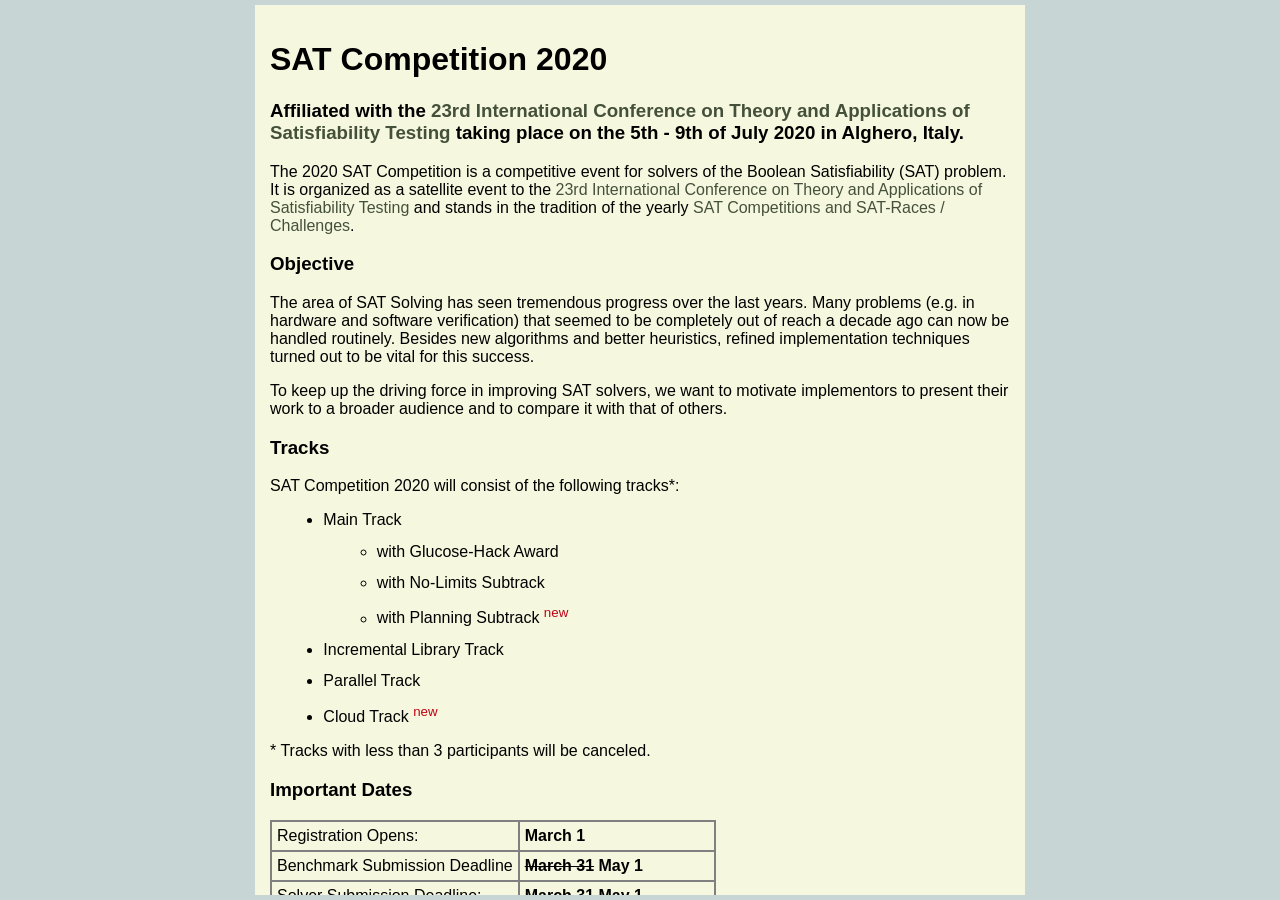
==== index.html @ c6183545 "Initial commit" ====
<!DOCTYPE html PUBLIC "-//W3C//DTD HTML 4.01 Transitional//EN">
<html>
<head>
<meta http-equiv="Content-Type" content="text/html; charset=UTF-8">
<title>SAT Competition 2020</title>
<link rel="stylesheet" href="main.css" type="text/css">
<link rel="icon" type="image/x-icon" href="doge2.ico">
<script src="https://www.w3schools.com/lib/w3.js"></script>
<style>a#index { color:#c20114; }</style>
</head>

<body>
<div class="main">
  <div class="navigation" w3-include-html="navigation.html"></div>
  <script>w3.includeHTML();</script> 

  <div class="content">
    <h1>SAT Competition 2020</h1>
	<h3>
	Affiliated with the 
	<a href="https://sat2020.idea-researchlab.org/">23rd International Conference on Theory and Applications of Satisfiability Testing</a> 
	taking place on the 5th - 9th of July 2020 in Alghero, Italy.
	</h3>

	<p>
	The 2020 SAT Competition is a competitive event for solvers of the Boolean Satisfiability (SAT) problem.
	It is organized as a satellite event to the 
	<a href="https://sat2020.idea-researchlab.org/">23rd International Conference on Theory and Applications of Satisfiability Testing</a>
	and stands in the tradition of the yearly <a href="http://www.satcompetition.org">SAT Competitions and SAT-Races / Challenges</a>.
	</p>

	<h3><a name="Objective">Objective</a></h3>
	<p>
	The area of SAT Solving has seen tremendous progress over the last years.
	Many problems (e.g. in hardware and software verification) that seemed to be completely out of reach a decade ago can now be handled routinely.
	Besides new algorithms and better heuristics, refined implementation techniques turned out to be vital for this success.
	</p>
	<p>
	To keep up the driving force in improving SAT solvers, we want to motivate implementors to present their work to a broader audience and to compare it with that of others.
	</p>

	<h3><a name="Tracks">Tracks</a></h3>
	<p>
	SAT Competition 2020 will consist of the following tracks*:
	</p>
	<ul>
	  <li>Main Track
      <ul>
        <li>with Glucose-Hack Award</li>
        <li>with No-Limits Subtrack</li>
        <li>with Planning Subtrack <sup style='color:#c20114'>new</sup></li>
      </ul>
    </li>
	  <li>Incremental Library Track</li>
	  <li>Parallel Track</li>
	  <li>Cloud Track <sup style='color:#c20114'>new</sup></li>
	</ul>
	<p>* Tracks with less than 3 participants will be canceled.</p>

	<h3>Important Dates</h3>

	<table>
	  <tr>
		<td>Registration Opens:</td>
		<td class="date">March 1</td>
	  </tr>
	  <tr>
		<td>Benchmark Submission Deadline</td>
		<td class="date"><strike>March 31</strike> May 1</td>
	  </tr>
	  <tr>
		<td>Solver Submission Deadline:</td> 
		<td class="date"><strike>March 31</strike> May 1</td>
	  </tr>
	  <tr>
		<td>Announcement of Results:</td> 
		<td>At the <a href="https://sat2020.idea-researchlab.org/">SAT'20 Conference</a></td>
	  </tr>
	</table>

	<h3><a name="Organization">Organization</a></h3>
	<p>
	Researchers from both academia and industry are invited to submit their solvers and benchmarks to SAT Competition 2020.
	</p>
  </div>
</div>
</body>
</html>
---- main.css ----
body { 
  margin:0px; 
  padding:5px; 
  background:#c7d6d5; 
  color:#000;
  font-family:Arial,Helvetica,sans-serif;
}
a:link { color:#45503b; text-decoration:none; }
a:visited { color:#45503b; text-decoration:none; }
a:hover { color:#6d7275; }
a.active { color:#c20114; }

.main {
  width:100%;
  height:100%;
  overflow-y:scroll;
}

.navigation {
  padding:10pt;
  line-height: 150%;
  float:left;
  position:fixed;
}

.navigation ul {
  margin: 0;
  padding: 0;
  margin-left: 20px;
  color: #45503b;
}

.content {
  padding:15px;
  min-height:100%;
  max-width:1024px;
  min-width:600px;
  margin-left:250px;
  margin-right:250px;
  background:#f5f8de;
}

.content ul li {
  margin:10pt
}

td.date {
  font-weight:bold;
}

table, th, td {
  border:1px solid gray;
  border-spacing:0px;
}

th, td {
  padding:5px;
}
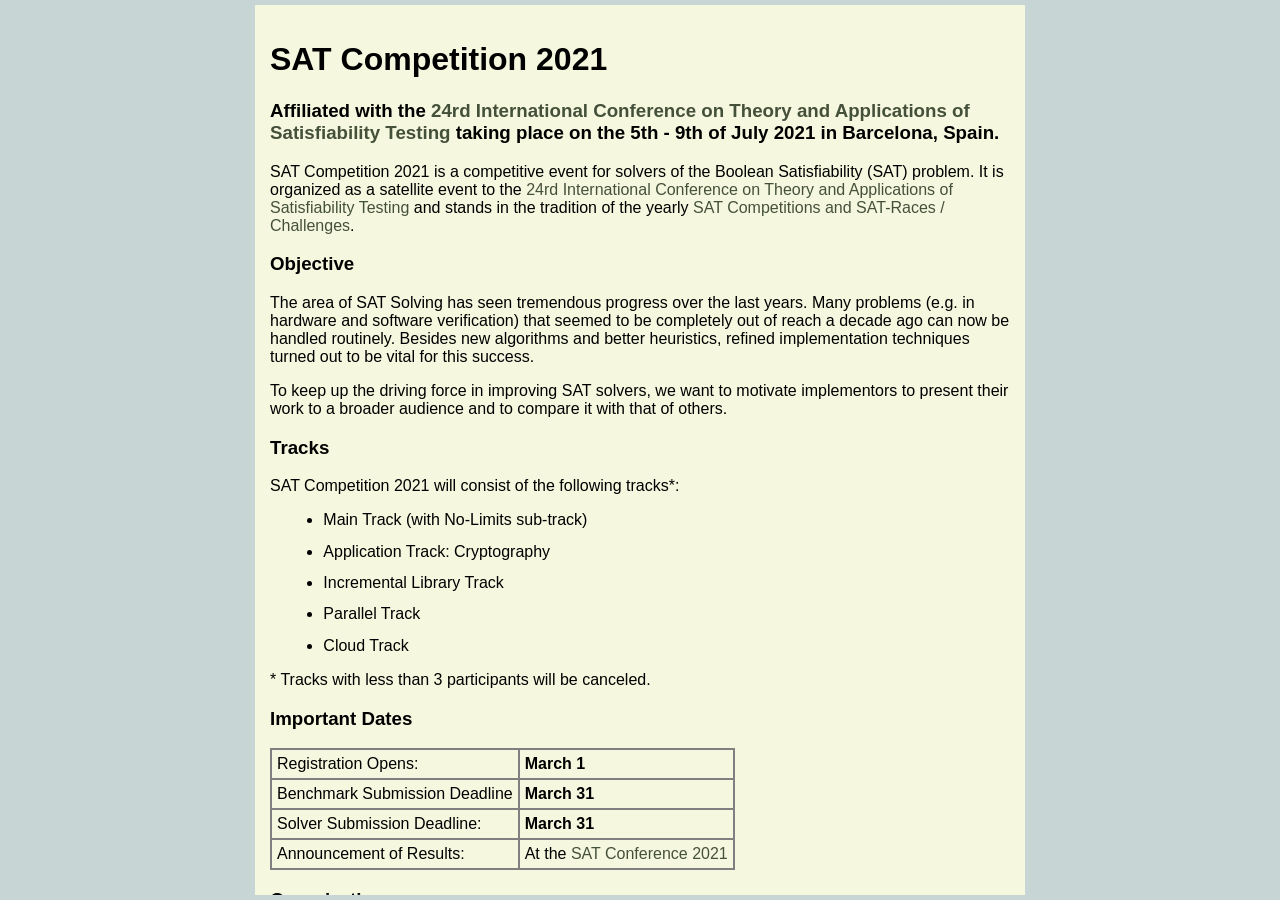
==== commit c842454a: "template" ====
--- a/index.html
+++ b/index.html
@@ -2,8 +2,9 @@
 <html>
 <head>
 <meta http-equiv="Content-Type" content="text/html; charset=UTF-8">
-<title>SAT Competition 2020</title>
+<title class='tpl-name'></title>
 <link rel="stylesheet" href="main.css" type="text/css">
+<link rel="stylesheet" href="template.css" type="text/css">
 <link rel="icon" type="image/x-icon" href="doge2.ico">
 <script src="https://www.w3schools.com/lib/w3.js"></script>
 <style>a#index { color:#c20114; }</style>
@@ -15,17 +16,17 @@
   <script>w3.includeHTML();</script> 
 
   <div class="content">
-    <h1>SAT Competition 2020</h1>
+    <h1 class='tpl-name'></h1>
 	<h3>
 	Affiliated with the 
-	<a href="https://sat2020.idea-researchlab.org/">23rd International Conference on Theory and Applications of Satisfiability Testing</a> 
-	taking place on the 5th - 9th of July 2020 in Alghero, Italy.
+	<a href="https://www.iiia.csic.es/sat2021/"><span class='tpl-afil'></span></a> 
+	taking place on the <span class='tpl-afil-place'></span>.
 	</h3>
 
 	<p>
-	The 2020 SAT Competition is a competitive event for solvers of the Boolean Satisfiability (SAT) problem.
+	<span class='tpl-name'></span> is a competitive event for solvers of the Boolean Satisfiability (SAT) problem.
 	It is organized as a satellite event to the 
-	<a href="https://sat2020.idea-researchlab.org/">23rd International Conference on Theory and Applications of Satisfiability Testing</a>
+	<a href="https://sat2020.idea-researchlab.org/"><span class='tpl-afil'></span></a>
 	and stands in the tradition of the yearly <a href="http://www.satcompetition.org">SAT Competitions and SAT-Races / Challenges</a>.
 	</p>
 
@@ -41,19 +42,14 @@
 
 	<h3><a name="Tracks">Tracks</a></h3>
 	<p>
-	SAT Competition 2020 will consist of the following tracks*:
+	<span class='tpl-name'></span> will consist of the following tracks*:
 	</p>
 	<ul>
-	  <li>Main Track
-      <ul>
-        <li>with Glucose-Hack Award</li>
-        <li>with No-Limits Subtrack</li>
-        <li>with Planning Subtrack <sup style='color:#c20114'>new</sup></li>
-      </ul>
-    </li>
+	  <li>Main Track (with No-Limits sub-track)</li>
+	  <li>Application Track: Cryptography</li>
 	  <li>Incremental Library Track</li>
 	  <li>Parallel Track</li>
-	  <li>Cloud Track <sup style='color:#c20114'>new</sup></li>
+	  <li>Cloud Track</li>
 	</ul>
 	<p>* Tracks with less than 3 participants will be canceled.</p>
 
@@ -66,21 +62,21 @@
 	  </tr>
 	  <tr>
 		<td>Benchmark Submission Deadline</td>
-		<td class="date"><strike>March 31</strike> May 1</td>
+		<td class="date">March 31</td>
 	  </tr>
 	  <tr>
 		<td>Solver Submission Deadline:</td> 
-		<td class="date"><strike>March 31</strike> May 1</td>
+		<td class="date">March 31</td>
 	  </tr>
 	  <tr>
 		<td>Announcement of Results:</td> 
-		<td>At the <a href="https://sat2020.idea-researchlab.org/">SAT'20 Conference</a></td>
+		<td>At the <a href="https://sat2020.idea-researchlab.org/"><span class='tpl-afil-short'></span></a></td>
 	  </tr>
 	</table>
 
 	<h3><a name="Organization">Organization</a></h3>
 	<p>
-	Researchers from both academia and industry are invited to submit their solvers and benchmarks to SAT Competition 2020.
+	Researchers from both academia and industry are invited to submit their solvers and benchmarks to <span class='tpl-name'></span>.
 	</p>
   </div>
 </div>
--- a/template.css
+++ b/template.css
@@ -0,0 +1,15 @@
+.tpl-name::after {
+	content: "SAT Competition 2021"
+}
+
+.tpl-afil::after {
+	content: "24rd International Conference on Theory and Applications of Satisfiability Testing"
+}
+
+.tpl-afil-place::after {
+	content: "5th - 9th of July 2021 in Barcelona, Spain"
+}
+
+.tpl-afil-short::after {
+	content: "SAT Conference 2021"
+}
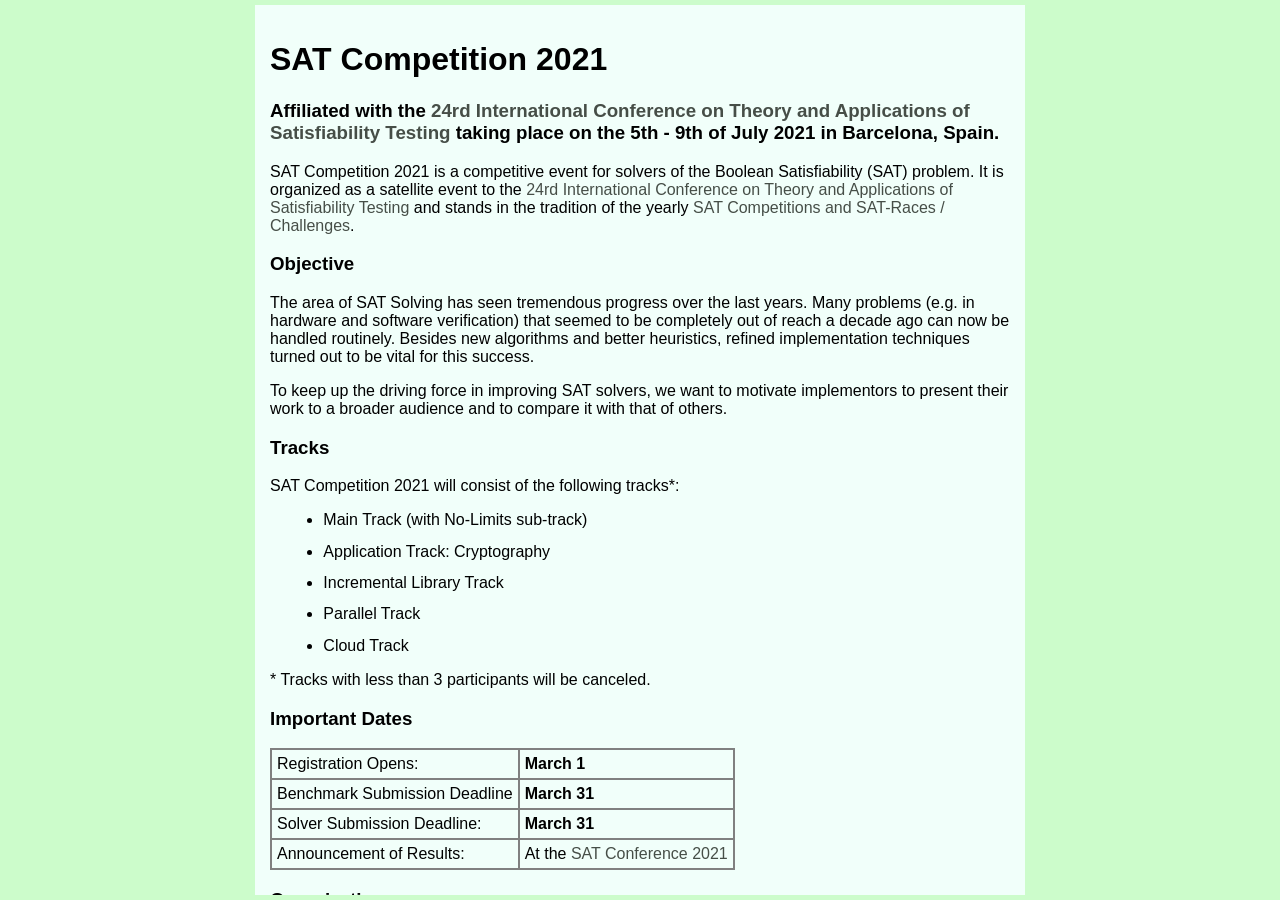
==== commit 8473be60: "coolors" ====
--- a/index.html
+++ b/index.html
@@ -7,7 +7,7 @@
 <link rel="stylesheet" href="template.css" type="text/css">
 <link rel="icon" type="image/x-icon" href="doge2.ico">
 <script src="https://www.w3schools.com/lib/w3.js"></script>
-<style>a#index { color:#c20114; }</style>
+<style>a#index { color:#568259; }</style>
 </head>
 
 <body>
--- a/main.css
+++ b/main.css
@@ -1,14 +1,14 @@
 body { 
   margin:0px; 
   padding:5px; 
-  background:#c7d6d5; 
+  background:#CCFCCB; 
   color:#000;
   font-family:Arial,Helvetica,sans-serif;
 }
-a:link { color:#45503b; text-decoration:none; }
-a:visited { color:#45503b; text-decoration:none; }
-a:hover { color:#6d7275; }
-a.active { color:#c20114; }
+a:link { color:#464E47; text-decoration:none; }
+a:visited { color:#464E47; text-decoration:none; }
+a:hover { color:#464E47; }
+a.active { color:#568259; }
 
 .main {
   width:100%;
@@ -37,7 +37,7 @@
   min-width:600px;
   margin-left:250px;
   margin-right:250px;
-  background:#f5f8de;
+  background:#F1FFFA;
 }
 
 .content ul li {
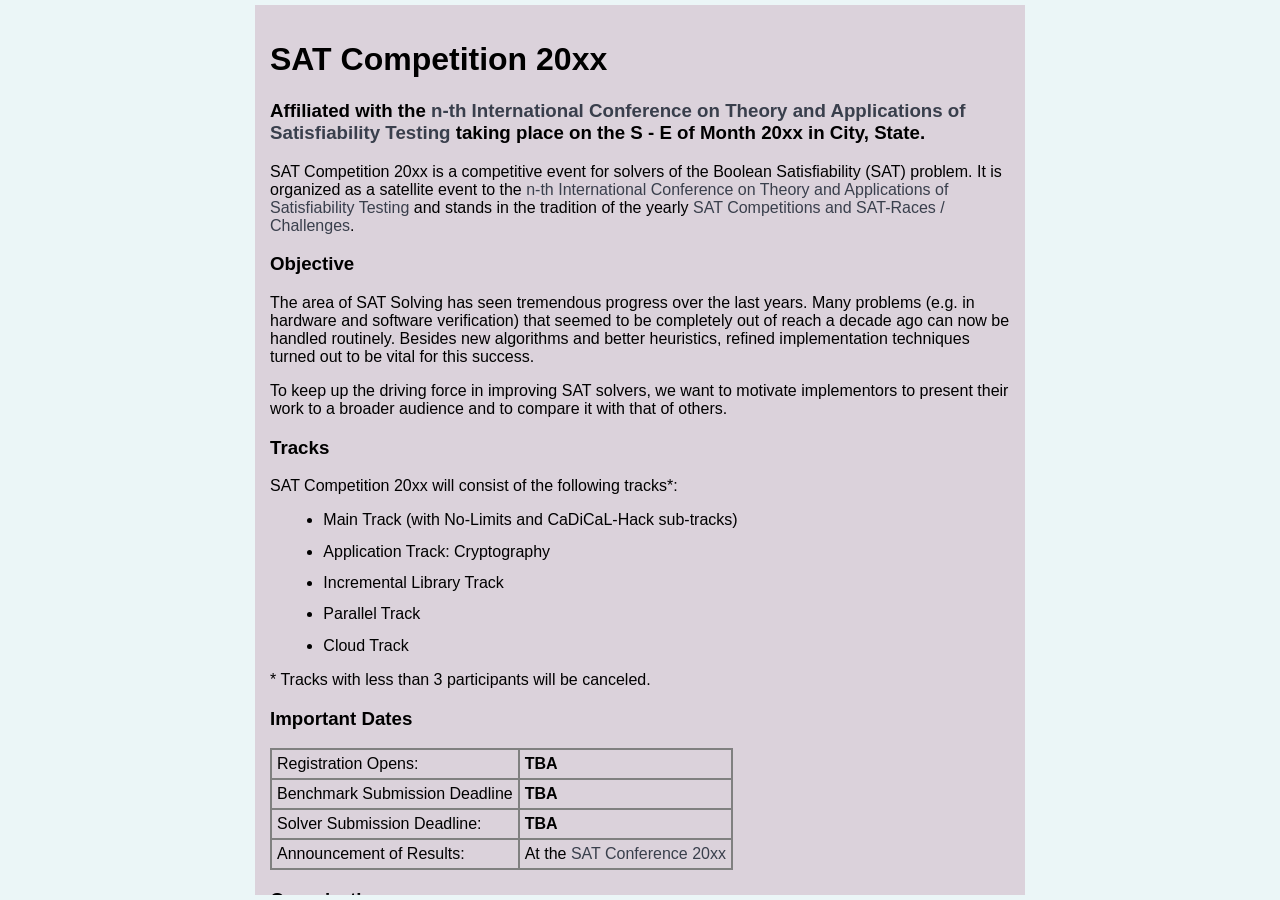
==== commit 6ecae18c: "improved template" ====
--- a/index.html
+++ b/index.html
@@ -2,12 +2,12 @@
 <html>
 <head>
 <meta http-equiv="Content-Type" content="text/html; charset=UTF-8">
-<title class='tpl-name'></title>
+<title>SAT Competition</title>
 <link rel="stylesheet" href="main.css" type="text/css">
 <link rel="stylesheet" href="template.css" type="text/css">
 <link rel="icon" type="image/x-icon" href="doge2.ico">
 <script src="https://www.w3schools.com/lib/w3.js"></script>
-<style>a#index { color:#568259; }</style>
+<style>a#index { color:#e17861; }</style>
 </head>
 
 <body>
@@ -29,7 +29,7 @@
 	<a href="https://sat2020.idea-researchlab.org/"><span class='tpl-afil'></span></a>
 	and stands in the tradition of the yearly <a href="http://www.satcompetition.org">SAT Competitions and SAT-Races / Challenges</a>.
 	</p>
-
+	
 	<h3><a name="Objective">Objective</a></h3>
 	<p>
 	The area of SAT Solving has seen tremendous progress over the last years.
@@ -45,7 +45,7 @@
 	<span class='tpl-name'></span> will consist of the following tracks*:
 	</p>
 	<ul>
-	  <li>Main Track (with No-Limits sub-track)</li>
+	  <li>Main Track (with No-Limits and CaDiCaL-Hack sub-tracks)</li>
 	  <li>Application Track: Cryptography</li>
 	  <li>Incremental Library Track</li>
 	  <li>Parallel Track</li>
@@ -58,19 +58,19 @@
 	<table>
 	  <tr>
 		<td>Registration Opens:</td>
-		<td class="date">March 1</td>
+		<td class="date">TBA</td>
 	  </tr>
 	  <tr>
 		<td>Benchmark Submission Deadline</td>
-		<td class="date">March 31</td>
+		<td class="date">TBA</td>
 	  </tr>
 	  <tr>
 		<td>Solver Submission Deadline:</td> 
-		<td class="date">March 31</td>
+		<td class="date">TBA</td>
 	  </tr>
 	  <tr>
 		<td>Announcement of Results:</td> 
-		<td>At the <a href="https://sat2020.idea-researchlab.org/"><span class='tpl-afil-short'></span></a></td>
+		<td>At the <a href=""><span class='tpl-afil-short'></span></a></td>
 	  </tr>
 	</table>
 
--- a/main.css
+++ b/main.css
@@ -1,26 +1,28 @@
 body { 
   margin:0px; 
   padding:5px; 
-  background:#CCFCCB; 
+  background:#ebf6f7;
   color:#000;
   font-family:Arial,Helvetica,sans-serif;
 }
-a:link { color:#464E47; text-decoration:none; }
-a:visited { color:#464E47; text-decoration:none; }
-a:hover { color:#464E47; }
-a.active { color:#568259; }
+a:link { color:#393f4c; text-decoration:none; }
+a:visited { color:#393f4c; text-decoration:none; }
+a:hover { color:#393f4c; }
+a.active { color:#e17861; }
 
 .main {
   width:100%;
   height:100%;
-  overflow-y:scroll;
+  overflow:hidden;
 }
 
 .navigation {
   padding:10pt;
+  height:100%;
   line-height: 150%;
   float:left;
   position:fixed;
+  overflow-y:auto;
 }
 
 .navigation ul {
@@ -32,12 +34,14 @@
 
 .content {
   padding:15px;
-  min-height:100%;
+  height:100%;
   max-width:1024px;
   min-width:600px;
   margin-left:250px;
   margin-right:250px;
-  background:#F1FFFA;
+  overflow-y:auto;
+  /*background:#d3e7dc; */
+  background:#dbd2db;
 }
 
 .content ul li {
--- a/template.css
+++ b/template.css
@@ -1,15 +1,15 @@
 .tpl-name::after {
-	content: "SAT Competition 2021"
+	content: "SAT Competition 20xx"
 }
 
 .tpl-afil::after {
-	content: "24rd International Conference on Theory and Applications of Satisfiability Testing"
+	content: "n-th International Conference on Theory and Applications of Satisfiability Testing"
 }
 
 .tpl-afil-place::after {
-	content: "5th - 9th of July 2021 in Barcelona, Spain"
+	content: "S - E of Month 20xx in City, State"
 }
 
 .tpl-afil-short::after {
-	content: "SAT Conference 2021"
+	content: "SAT Conference 20xx"
 }
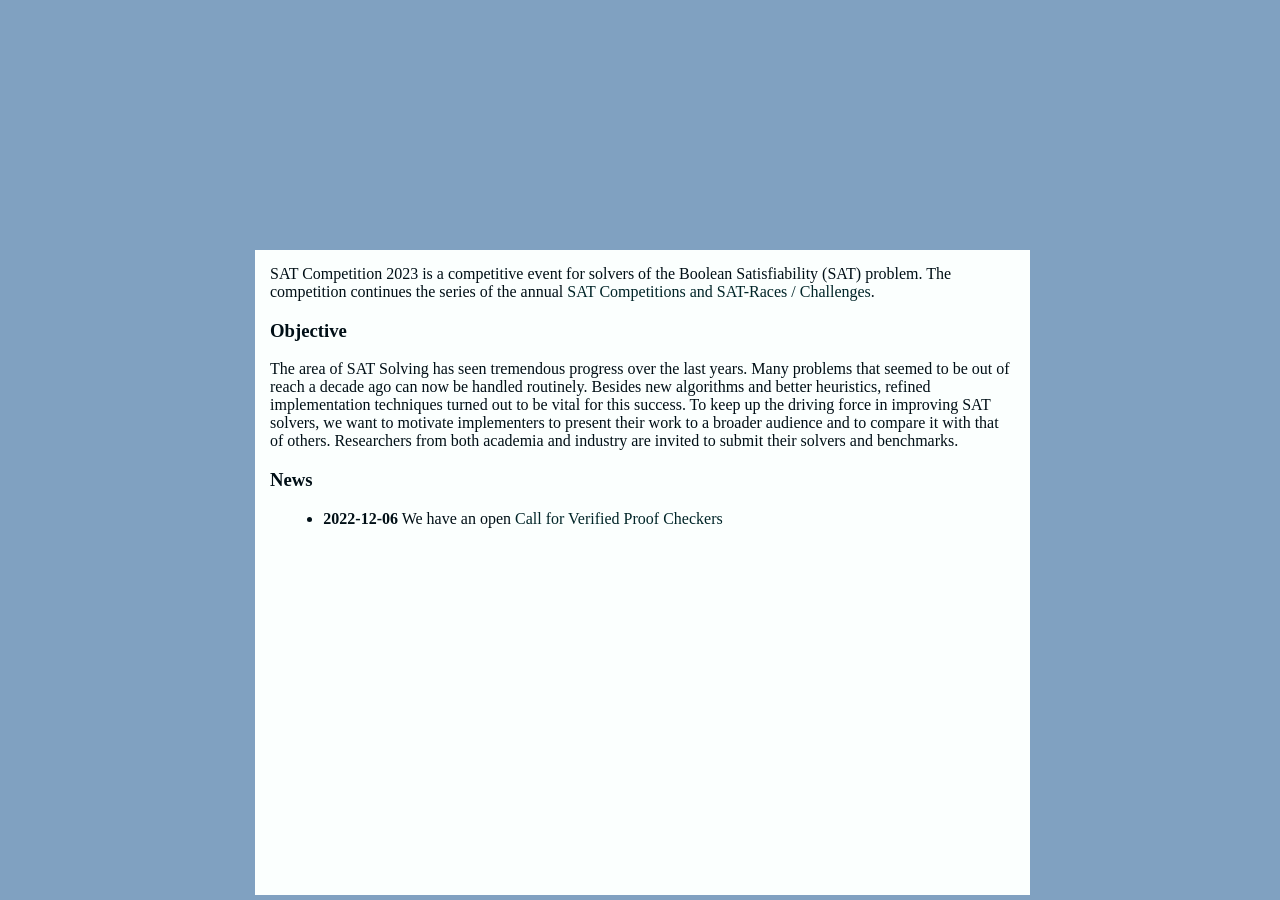
==== commit ec59848e: "pulled template updates from competition 2022; prepared competition 2023" ====
--- a/index.html
+++ b/index.html
@@ -4,80 +4,63 @@
 <meta http-equiv="Content-Type" content="text/html; charset=UTF-8">
 <title>SAT Competition</title>
 <link rel="stylesheet" href="main.css" type="text/css">
-<link rel="stylesheet" href="template.css" type="text/css">
 <link rel="icon" type="image/x-icon" href="doge2.ico">
 <script src="https://www.w3schools.com/lib/w3.js"></script>
-<style>a#index { color:#e17861; }</style>
+<style>a#index { color:var(--link-color-2); }</style>
 </head>
 
 <body>
 <div class="main">
   <div class="navigation" w3-include-html="navigation.html"></div>
+  <div class="heading" w3-include-html="heading.html"></div>
   <script>w3.includeHTML();</script> 
-
+  
   <div class="content">
-    <h1 class='tpl-name'></h1>
-	<h3>
-	Affiliated with the 
-	<a href="https://www.iiia.csic.es/sat2021/"><span class='tpl-afil'></span></a> 
-	taking place on the <span class='tpl-afil-place'></span>.
-	</h3>
-
-	<p>
-	<span class='tpl-name'></span> is a competitive event for solvers of the Boolean Satisfiability (SAT) problem.
-	It is organized as a satellite event to the 
-	<a href="https://sat2020.idea-researchlab.org/"><span class='tpl-afil'></span></a>
-	and stands in the tradition of the yearly <a href="http://www.satcompetition.org">SAT Competitions and SAT-Races / Challenges</a>.
-	</p>
+	SAT Competition 2023 is a competitive event for solvers of the Boolean Satisfiability (SAT) problem.
+	The competition <!--is organized as a satellite event to the <a href="">SAT Conference 2023</a>
+	and -->continues the series of the annual <a href="http://www.satcompetition.org">SAT Competitions and SAT-Races / Challenges</a>.
 	
 	<h3><a name="Objective">Objective</a></h3>
 	<p>
 	The area of SAT Solving has seen tremendous progress over the last years.
-	Many problems (e.g. in hardware and software verification) that seemed to be completely out of reach a decade ago can now be handled routinely.
+	Many problems that seemed to be out of reach a decade ago can now be handled routinely.
 	Besides new algorithms and better heuristics, refined implementation techniques turned out to be vital for this success.
-	</p>
-	<p>
-	To keep up the driving force in improving SAT solvers, we want to motivate implementors to present their work to a broader audience and to compare it with that of others.
+	To keep up the driving force in improving SAT solvers, we want to motivate implementers to present their work to a broader audience 
+	and to compare it with that of others.
+	Researchers from both academia and industry are invited to submit their solvers and benchmarks.
 	</p>
 
+	<h3 id="news">News</h3>
+	<ul>
+		<li><b>2022-12-06</b> We have an open <a href="call.html">Call for Verified Proof Checkers</a></li>
+	</ul>
+
+	<!--
 	<h3><a name="Tracks">Tracks</a></h3>
-	<p>
-	<span class='tpl-name'></span> will consist of the following tracks*:
-	</p>
-	<ul>
-	  <li>Main Track (with No-Limits and CaDiCaL-Hack sub-tracks)</li>
-	  <li>Application Track: Cryptography</li>
-	  <li>Incremental Library Track</li>
-	  <li>Parallel Track</li>
-	  <li>Cloud Track</li>
-	</ul>
-	<p>* Tracks with less than 3 participants will be canceled.</p>
+	tba
 
 	<h3>Important Dates</h3>
 
 	<table>
 	  <tr>
 		<td>Registration Opens:</td>
-		<td class="date">TBA</td>
+		<td class="date">tba</td>
 	  </tr>
 	  <tr>
-		<td>Benchmark Submission Deadline</td>
-		<td class="date">TBA</td>
+		<td>Benchmark Submission / Registration Deadline:</td>
+		<td class="date">tba</td>
 	  </tr>
 	  <tr>
 		<td>Solver Submission Deadline:</td> 
-		<td class="date">TBA</td>
+		<td class="date">tba</td>
+	  </tr>
 	  </tr>
 	  <tr>
 		<td>Announcement of Results:</td> 
-		<td>At the <a href=""><span class='tpl-afil-short'></span></a></td>
+		<td class="date">tba</td>
 	  </tr>
 	</table>
-
-	<h3><a name="Organization">Organization</a></h3>
-	<p>
-	Researchers from both academia and industry are invited to submit their solvers and benchmarks to <span class='tpl-name'></span>.
-	</p>
+	-->
   </div>
 </div>
 </body>
--- a/main.css
+++ b/main.css
@@ -1,14 +1,32 @@
+:root {
+	--background-color-1: #80A1C1;
+	--background-color-2: #FBFFFE;
+	--text-color: #000f16;
+	--link-color-1: #012528;
+	--link-color-2: #B80C09;
+	--border-color: #7EA2AA;
+}
+
 body { 
   margin:0px; 
   padding:5px; 
-  background:#ebf6f7;
-  color:#000;
-  font-family:Arial,Helvetica,sans-serif;
+  background:var(--background-color-1);
+  color:var(--text-color);
 }
-a:link { color:#393f4c; text-decoration:none; }
-a:visited { color:#393f4c; text-decoration:none; }
-a:hover { color:#393f4c; }
-a.active { color:#e17861; }
+a:link { color:var(--link-color-1); text-decoration:none; }
+a:visited { color:var(--link-color-1); text-decoration:none; }
+a:hover { color:var(--link-color-1); }
+a.active { color:var(--link-color-2); }
+
+h1 {
+  font-size:4em;
+  font-weight:bold;
+  margin-top:60px;
+  margin-bottom:5px;
+  margin-left: 20px;
+  padding:0px;
+  color:var(--text-color);
+}
 
 .main {
   width:100%;
@@ -19,7 +37,7 @@
 .navigation {
   padding:10pt;
   height:100%;
-  line-height: 150%;
+  line-height: 200%;
   float:left;
   position:fixed;
   overflow-y:auto;
@@ -29,19 +47,29 @@
   margin: 0;
   padding: 0;
   margin-left: 20px;
-  color: #45503b;
+  color: var(--text-color);
+}
+
+.heading {
+  padding:15px;
+  max-width:1024px;
+  min-width:600px;
+  margin-left:250px;
+  margin-right:250px;
+  height:250px;
 }
 
 .content {
   padding:15px;
-  height:100%;
+  position:absolute;
+  top:250px;
+  bottom: 5px;
   max-width:1024px;
   min-width:600px;
   margin-left:250px;
   margin-right:250px;
   overflow-y:auto;
-  /*background:#d3e7dc; */
-  background:#dbd2db;
+  background:var(--background-color-2);
 }
 
 .content ul li {
@@ -53,7 +81,7 @@
 }
 
 table, th, td {
-  border:1px solid gray;
+  border:1px solid var(--border-color);
   border-spacing:0px;
 }
 
@@ -61,3 +89,21 @@
   padding:5px;
 }
 
+table thead {
+	background-color:var(--background-color-1);
+	color:var(--link-color-1);
+	font-weight: bold;
+	cursor: default;
+}
+
+table tr.vbs {
+	background-color:var(--background-color-1);
+	color:var(--link-color-1);
+	font-weight: bold;
+	cursor: default;
+}
+
+table.sortable th:not(.sorttable_sorted):not(.sorttable_sorted_reverse):not(.sorttable_nosort):after { 
+	content: " \25B4\25BE" 
+}
+
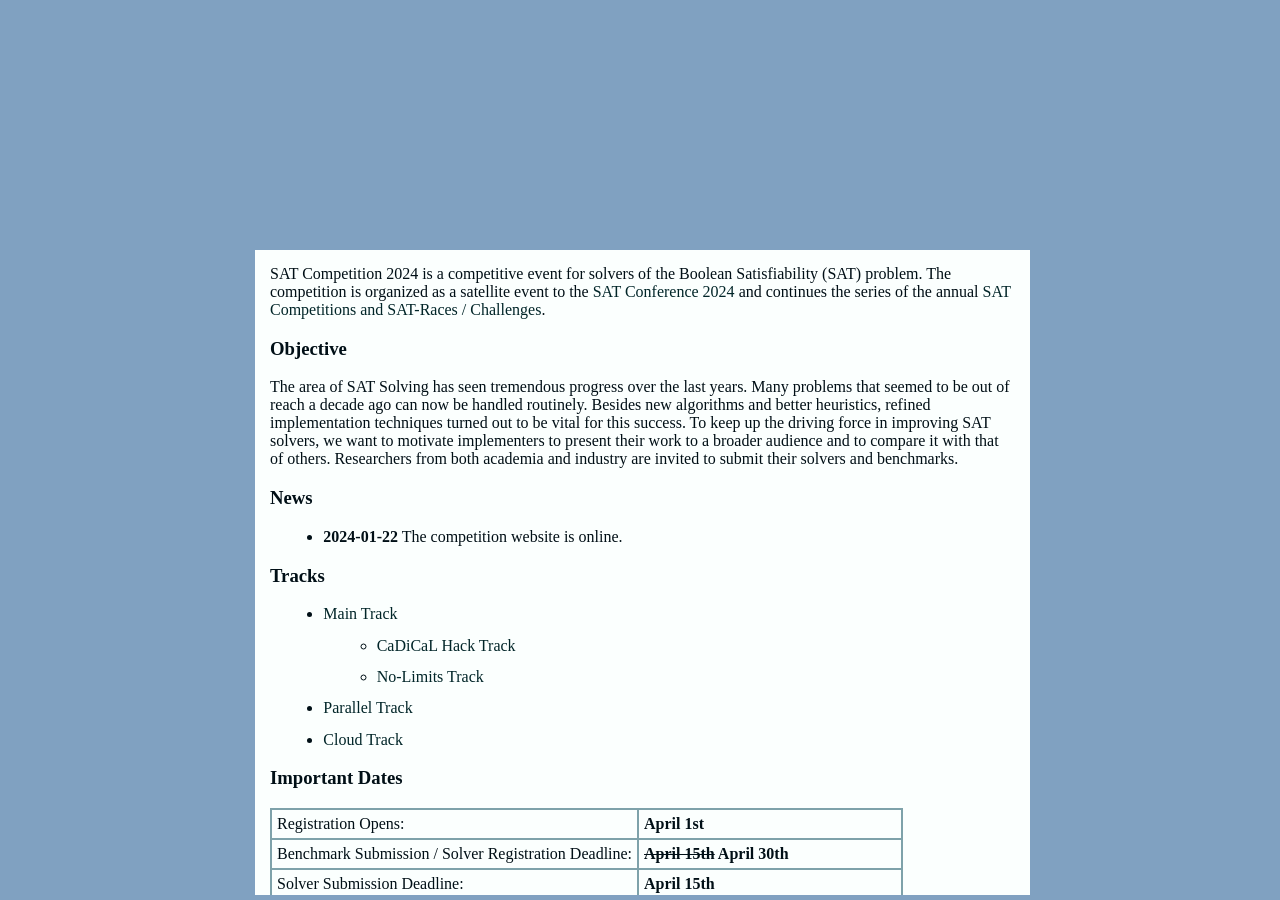
==== commit 35091fee: "update template" ====
--- a/index.html
+++ b/index.html
@@ -16,9 +16,9 @@
   <script>w3.includeHTML();</script> 
   
   <div class="content">
-	SAT Competition 2023 is a competitive event for solvers of the Boolean Satisfiability (SAT) problem.
-	The competition <!--is organized as a satellite event to the <a href="">SAT Conference 2023</a>
-	and -->continues the series of the annual <a href="http://www.satcompetition.org">SAT Competitions and SAT-Races / Challenges</a>.
+	SAT Competition 2024 is a competitive event for solvers of the Boolean Satisfiability (SAT) problem.
+	The competition is organized as a satellite event to the <a href="http://satisfiability.org/SAT24/">SAT Conference 2024</a>
+	and continues the series of the annual <a href="http://www.satcompetition.org">SAT Competitions and SAT-Races / Challenges</a>.
 	
 	<h3><a name="Objective">Objective</a></h3>
 	<p>
@@ -32,35 +32,43 @@
 
 	<h3 id="news">News</h3>
 	<ul>
-		<li><b>2022-12-06</b> We have an open <a href="call.html">Call for Verified Proof Checkers</a></li>
+		<li><b>2024-01-22</b>
+			The competition website is online.
+		</li>
 	</ul>
 
-	<!--
 	<h3><a name="Tracks">Tracks</a></h3>
-	tba
+	<ul>
+		<li><a href="tracks.html#main">Main Track</a>
+			<ul>
+				<li><a href="tracks.html#hack">CaDiCaL Hack Track</a></li>
+				<li><a href="tracks.html#nolimits">No-Limits Track</a></li>
+			</ul>
+		</li>
+		<li><a href="tracks.html#parallel">Parallel Track</a></li>
+		<li><a href="tracks.html#cloud">Cloud Track</a></li>
+	</ul>
 
-	<h3>Important Dates</h3>
-
+	<h3 id="dates">Important Dates</h3>
 	<table>
 	  <tr>
 		<td>Registration Opens:</td>
-		<td class="date">tba</td>
+		<td class="date">April 1st</td>
 	  </tr>
 	  <tr>
-		<td>Benchmark Submission / Registration Deadline:</td>
-		<td class="date">tba</td>
+		<td>Benchmark Submission / Solver Registration Deadline:</td>
+		<td class="date"><strike>April 15th</strike> April 30th</td>
 	  </tr>
 	  <tr>
 		<td>Solver Submission Deadline:</td> 
-		<td class="date">tba</td>
+		<td class="date">April 15th</td>
 	  </tr>
 	  </tr>
 	  <tr>
 		<td>Announcement of Results:</td> 
-		<td class="date">tba</td>
+		<td class="date">August 24th at <a href="http://satisfiability.org/SAT24/">SAT Conference 2024</a></td>
 	  </tr>
 	</table>
-	-->
   </div>
 </div>
 </body>
